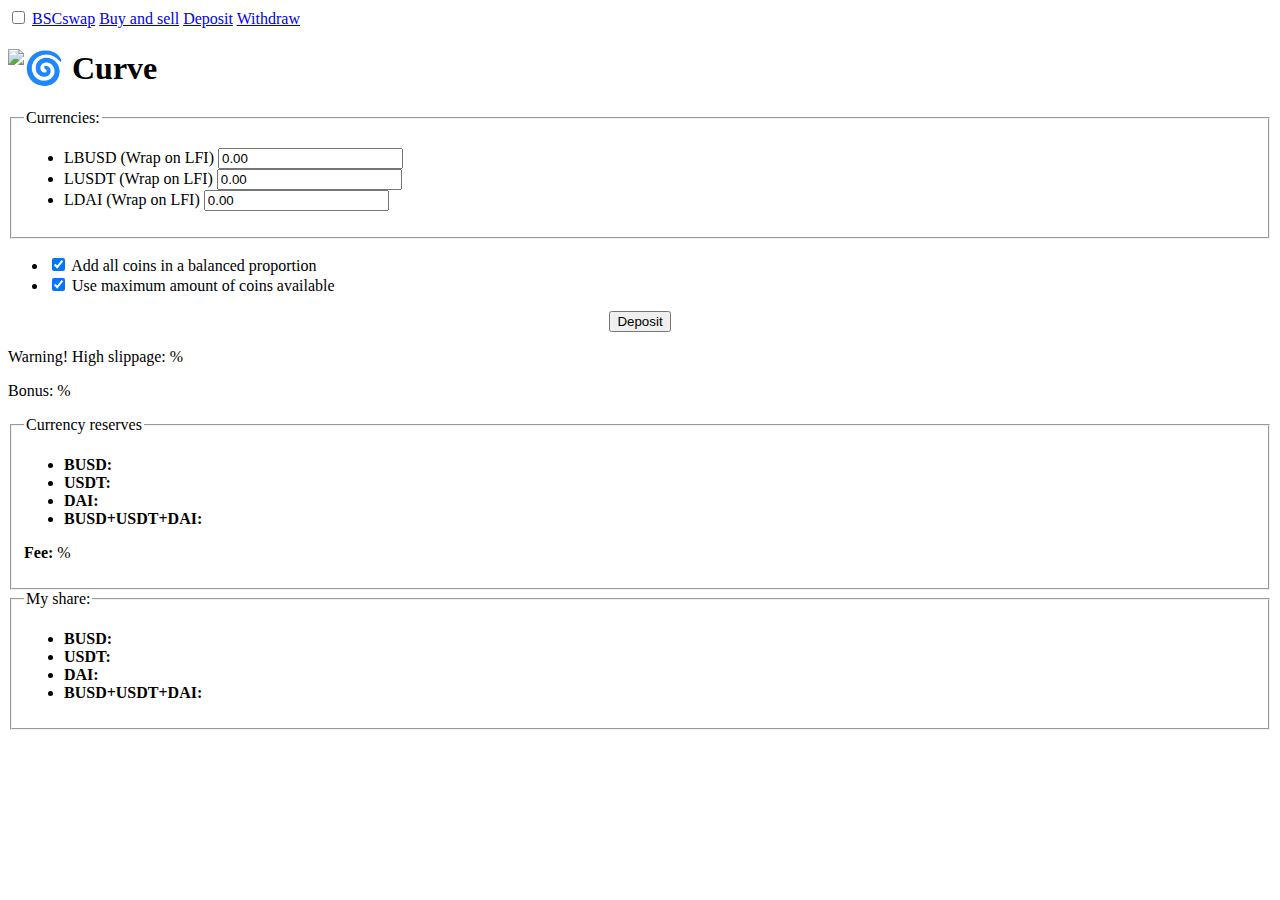
==== deposit.html @ d5a0485a "Update" ====
<!doctype html>
<html>
  <head>
    <meta charset="UTF-8" />
    <meta name="viewport" content="width=device-width, initial-scale=1" />
    <meta property="og:title" content="stable.bscswap.com" />
    <meta property="og:url" content="https://stable.bscswap.com" />
    <meta property="og:type" content="website" />
    <meta property="og:description" content="First stablecoin oriented decentralized exchange on Binance Smart Chain" />
    <meta property="og:image" content="./assets/yCurve.png" />
    <meta name="twitter:card" content="summary_large_image" />
    <meta name="twitter:title" content="compound.curve.fi" />
    <meta name="twitter:site" content="@CurveFinance" />
    <meta name="twitter:creator" content="@CurveFinance" />
    <meta name="twitter:description" content="First stablecoin oriented decentralized exchange on Binance Smart Chain"/>
    <meta name="twitter:url" content="https://stable.bscswap.com" />
    <meta name="twitter:image" content="./assets/yCurve.png" />
    <title>BSCswap Stable</title>
    <link rel="apple-touch-icon" sizes="180x180" href="/apple-touch-icon.png">
    <link rel="icon" type="image/png" sizes="32x32" href="/favicon-32x32.png">
    <link rel="icon" type="image/png" sizes="16x16" href="/favicon-16x16.png">
    <link rel="mask-icon" href="/safari-pinned-tab.svg" color="#5bbad5">
    <link rel="stylesheet" href="tvision.css" />
    <script src="/metamask.web3.min.js"></script>
    <script src="/jquery.min.js"></script>
    <script src="/web3.min.js"></script>
    <script src="/web3connect.min.js"></script>
    <script src="/web3providers/walletConnect.min.js"></script>
    <script src="/notify.min.js"></script>
    <script src="/bigNumber.min.js"></script>
    <script src="/abis.js"></script>
    <script src="/init.js"></script>
    <script src="/common.js"></script>
    <script src="/deposit.js"></script>
  </head>
  <body>
    <div class="top-menu-bar">
      <label for="hamburger" class='border-menu'></label>
      <input type="checkbox" id="hamburger"/>

      <a href="https://bscswap.com">BSCswap</a>
      <a href="/">Buy and sell</a>
      <a href="/deposit.html">Deposit</a>
      <a href="/withdraw.html">Withdraw</a>
    </div>
    <div id="screen">
        <div class="blue window">
            <h1><img src="./logo.svg" alt="🌀 Curve" height="50"></h1>
        </div>
        <div class="error window half-width info" id="error-window"></div>

        <div class="window white add-liquidity">
            <fieldset class="currencies">
                <legend>Currencies:</legend>
                <ul>
                    <li>
                        <label for="currency_0">LBUSD (Wrap on LFI)</label>
                        <input type="text" id="currency_0" name="from_cur" value="0.00">
                    </li>
                    <li>
                        <label for="currency_1">LUSDT (Wrap on LFI)</label>
                        <input type="text" id="currency_1" name="from_cur" value="0.00">
                    </li>
                    <li>
                        <label for="currency_2">LDAI (Wrap on LFI)</label>
                        <input type="text" id="currency_2" name="from_cur" value="0.00">
                    </li>
                </ul>
            </fieldset>
            <ul>
                <li>
                    <input id="sync-balances" type="checkbox" name="sync-balances" checked>
                    <label for="sync-balances">Add all coins in a balanced proportion</label>
                </li>
                <li>
                    <input id="max-balances" type="checkbox" name="max-balances" checked>
                    <label for="max-balances">Use maximum amount of coins available</label>
                </li>
            </ul>

            <p style="text-align: center">
                <button id="add-liquidity">Deposit</button>
                <p class='simple-error' id='highslippage-warning'><span class='text'>Warning! High slippage</span>: <span class='percent'></span>%</p>
                <p class='success' id='bonus-window'>Bonus: <span></span>%</p>
            </p>
        </div>
    </div>

    <div class="blue window half-width info">
        <fieldset id="lp-info-currency">
            <legend>Currency reserves</legend>
            <ul id='balances-info'>
                <li><b>BUSD:</b> <span></span></li>
                <li><b>USDT:</b> <span></span></li>
                <li><b>DAI:</b> <span></span></li>
                <li><b>BUSD+USDT+DAI:</b> <span></span></li>
            </ul>
            <p><b>Fee:</b> <span id='fee-info'></span>%</p>
          </fieldset>
          <fieldset id="lp-info-container">
            <legend>My share:</legend>
            <ul id='lp-info'>
                <li><b>BUSD:</b> <span></span></li>
                <li><b>USDT:</b> <span></span></li>
                <li><b>DAI:</b> <span></span></li>
                <li><b>BUSD+USDT+DAI:</b> <span></span></li>
            </ul>
      </fieldset>
    </div>

  </body>
</html>
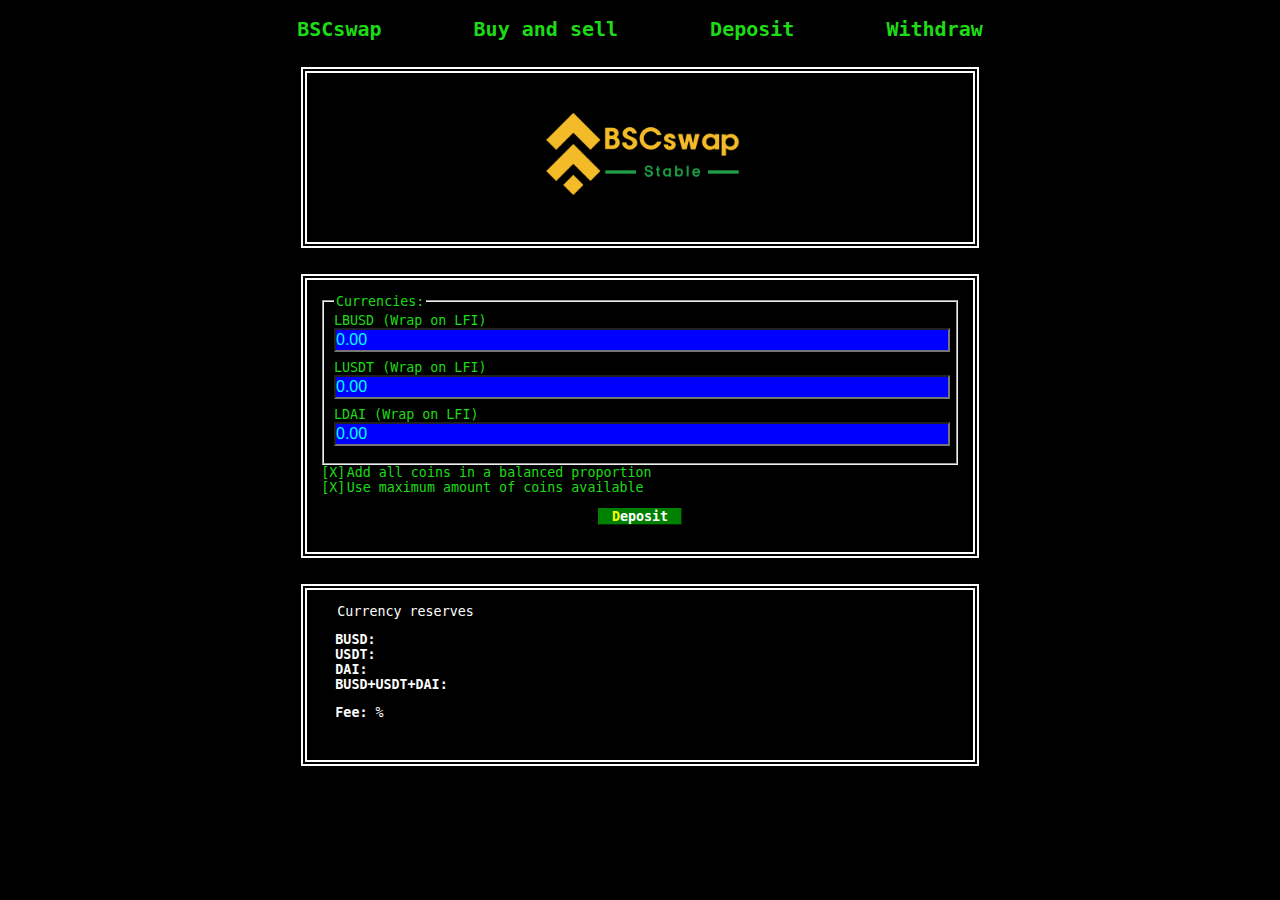
==== commit 09ff1400: "UI" ====
--- a/deposit.html
+++ b/deposit.html
@@ -9,9 +9,9 @@
     <meta property="og:description" content="First stablecoin oriented decentralized exchange on Binance Smart Chain" />
     <meta property="og:image" content="./assets/yCurve.png" />
     <meta name="twitter:card" content="summary_large_image" />
-    <meta name="twitter:title" content="compound.curve.fi" />
-    <meta name="twitter:site" content="@CurveFinance" />
-    <meta name="twitter:creator" content="@CurveFinance" />
+    <meta name="twitter:title" content="stable.bscswap.com" />
+    <meta name="twitter:site" content="@BSCswapProtocol" />
+    <meta name="twitter:creator" content="@BSCswapProtocol" />
     <meta name="twitter:description" content="First stablecoin oriented decentralized exchange on Binance Smart Chain"/>
     <meta name="twitter:url" content="https://stable.bscswap.com" />
     <meta name="twitter:image" content="./assets/yCurve.png" />
@@ -38,14 +38,14 @@
       <label for="hamburger" class='border-menu'></label>
       <input type="checkbox" id="hamburger"/>
 
-      <a href="https://bscswap.com">BSCswap</a>
+      <h2><a href="https://bscswap.com">BSCswap</a>
       <a href="/">Buy and sell</a>
       <a href="/deposit.html">Deposit</a>
       <a href="/withdraw.html">Withdraw</a>
-    </div>
+    </h2></div>
     <div id="screen">
         <div class="blue window">
-            <h1><img src="./logo.svg" alt="🌀 Curve" height="50"></h1>
+            <h1><img src="./logo.png" alt="🌀 Curve" height="100"></h1>
         </div>
         <div class="error window half-width info" id="error-window"></div>
 
--- a/tvision.css
+++ b/tvision.css
@@ -0,0 +1,570 @@
+html {
+  background: #000000;
+  font-family: System, monospace;
+  font-size: 10pt
+}
+
+body {
+    padding: 0;
+    margin: 0;
+}
+
+.window {
+  position: relative;
+  cursor: default;
+  margin: 2em auto; width: 80%;
+  background: #000000; color: white;
+  border: 6px double white;
+  padding: 1em;
+  box-shadow:
+    0   0   0   3px #000000,
+    1em 1em 3px 0 rgba(0,0,0,.5);
+  max-width: 640px;
+}
+
+.window.error {
+    background: red;
+    box-shadow:
+        0   0   0   3px red,
+        1em 1em 3px 0 rgba(0,0,0,.5);
+    display: none;
+}
+
+.window.white {
+  background: #000000;
+  color: #1DDB16;
+  border-color: white;
+  box-shadow:
+    0   0   0   3px #000000,
+    1em 1em 3px 0 rgba(0,0,0,.5);
+}
+
+.window.half-width {
+  width: 80%;
+}
+
+.window :link {
+  color: inherit;
+  font-weight: bolder;
+  text-decoration: none;
+}
+
+.window :link:hover {
+  text-decoration: underline;
+}
+
+.window h1 {
+  text-align: center;
+}
+
+
+.window.blue p {
+  /*color: white; text-shadow: 0 0 2px white;*/
+}
+
+button {
+  margin:0;padding:0;border:none;
+  cursor: pointer;
+}
+
+button,
+.button,
+.button:link {
+  display: inline-block;
+  font-weight: bolder;
+  color: white;
+  font-family: inherit;
+  font-size: inherit;
+  background: green;
+  padding: 0 1em;
+  box-shadow: .5em .5em 3px rgba(0,0,0,.5);
+  position: relative;
+  transition: .2s all ease-in;
+  border: 1px outset green;
+}
+
+button.full-width,
+.button.full-width {
+  display: block;
+  text-align: center;
+}
+
+button:before,
+.button:before {
+  top: 0;
+  left: 0;
+  right: 0;
+  bottom: 0;
+  content: "";
+  position: absolute;
+  /*background: rgba(255,255,0,.5); /* DEBUG CLICK AREA */
+}
+
+button:hover,
+.button:active,
+.button:focus,
+.button:hover
+{
+  transform: translate3d(.25em,.25em,10em);
+  box-shadow: 0 0 0 rgba(0,0,0,.5);
+  background: limegreen;
+}
+
+button:hover:before,
+.button:hover:before,
+button:focus:before,
+.button:focus:before
+{
+  top: -1em;
+  left: -1em;
+}
+
+.button.pressed {
+    box-shadow: none;
+    left: 0.25em;
+    top: 0.25em;
+    margin-right: 0.25em;
+    background: gray;
+    border: 1px outset #707070;
+}
+
+button:first-letter,
+.button:first-letter {
+  color: yellow;
+}
+
+input, textarea {
+  background: blue;
+  color: aqua;
+  width: 100%;
+  max-width: 100%;
+  font-size: 12pt;
+}
+
+input {
+  padding: 1px 0 1px 0;
+  border-radius: 0;
+}
+
+input:disabled {
+  background: #8F8F8F;
+  color: #ffffff;
+  border: 2px solid #8F8F8F;
+}
+
+input[type=radio],
+input[type=checkbox] {
+  display: none;
+}
+
+input[type=radio] + label[for]:before,
+input[type=checkbox] + label[for]:before {
+  text-align:center;
+  display: inline-block;
+  height: 1em; width: 2em;
+}
+
+input[type=radio] + label[for]:before {
+  content: "( ) ";
+  cursor: pointer;
+}
+
+input[type=checkbox] + label[for]:before {
+  content: "[ ] ";
+  cursor: pointer;
+}
+
+input[type=radio]:checked + label[for]:before {
+  content: "(•) ";
+  cursor: pointer;
+}
+
+input[type=checkbox]:checked + label[for]:before {
+  content: "[X] ";
+  cursor: pointer;
+}
+
+.window > textarea {
+  width: 100%;
+  border: none;
+}
+
+
+ul {
+  margin: 0;
+  padding: 0;
+}
+
+li {
+  margin: 0;
+  padding: 0;
+  list-style: none;
+}
+
+.top-menu-bar {
+  top: 0; left: 0; right: 0;
+  background: #000000;
+  font-weight: bolder;
+  text-align: center;
+}
+
+.top-menu-bar a, .poolsdialog a .top-menu-bar .icon-container {
+  margin: 0 1em;
+  text-decoration: none;
+  color: #1DDB16;
+  padding: 0 1em;
+}
+
+.top-menu-bar a:visited, .poolsdialog a:visited {
+    color: #1DDB16;
+}
+
+.top-menu-bar a:hover, .poolsdialog div.selected, .poolsdialog div.selected a, .poolsdialog div.selected a:visited {
+    background-color: #505050;
+    color: #c0c0c0;
+}
+
+.top-menu-bar a.selected, .poolsdialog div:hover, .poolsdialog div:hover a, .poolsdialog div:hover a:visited {
+    background-color: blue;
+    color: white;
+}
+
+.poolsdialog div a {
+    display: block;
+}
+
+@media only screen and (min-device-width : 320px) and (max-device-width : 480px) {
+  .top-menu-bar a, .top-menu-bar .icon-container {
+    display: block;
+    margin: 0;
+    padding: 0.5em 0;
+  }
+}
+
+div.add-liquidity input {
+    margin-bottom: 0.5em;
+}
+
+strong:before, strong:after { content: "*"; }
+i:before, i:after { content: "/"; }
+
+.trade-buttons {
+    text-align: center;
+}
+
+#chart {
+    background-color: white;
+    border: 1px solid gray;
+}
+
+p.exchange-rate {
+    text-align: right;
+    padding-right: 0.5em;
+}
+
+#exchange-rate {
+    color: #006000;
+    font-weight: bold;
+}
+
+.info {
+  display: flex;
+}
+
+@media only screen and (min-device-width : 320px) and (max-device-width : 480px) {
+  .info {
+    flex-direction: column;
+  }
+}
+
+.info > fieldset {
+  flex: 1;
+  padding: 1em;
+  border: 0;
+}
+
+.info > div,
+.info > div fieldset {
+  height: 100%;
+}
+
+div.info table {
+    width: 100%;
+}
+
+div.info table td {
+    vertical-align: top;
+}
+
+@media only screen and (min-device-width : 320px) and (max-device-width : 480px) {
+  div.info table td {
+    display: block;
+  }
+}
+
+#lp-info-container {
+    display: none;
+}
+
+@media only screen and (min-device-width : 320px) and (max-device-width : 480px) {
+  .top-menu-bar > #poolsdropdown {
+    display: none;
+  }
+  #lp-info-container {
+    margin-top: 1em;
+  }
+  .border-menu {
+    display: block;
+    left: 50%;
+    transform: translateX(-50%);
+  }
+  .top-menu-bar a {
+    display: none;
+  }
+  #hamburger:checked ~ a, #hamburger:checked ~ div, #hamburger:checked ~ div > a {
+    display: block;
+  }
+  /*fix selector priority*/
+  .top-menu-bar.top-menu-bar #poolsdropdown:hover .dropdown {
+    display: none;
+  }
+  #poolsdropdown > a:after {
+    content: " Pools";
+  }
+}
+
+.icon-container {
+  height: 15px;
+  position: relative;
+}
+
+.border-menu {
+    position: relative;
+    border-radius: 2px;
+    height: 10px;
+    width: 10px;
+    cursor: pointer;
+    height: 20px;
+    padding: 6px;
+    text-align: left;
+}
+.border-menu:before {
+    border-bottom: 10px double black;
+    border-top: 3px solid black;
+    content:"";
+    height: 4px;
+    position: absolute;
+    width:30px;
+}
+
+@media only screen and (min-device-width : 480px) {
+  .border-menu {
+    display: none;
+  }
+}
+
+.poolsdialog legend {
+  text-align: center;
+}
+
+.poolsdialog a {
+  display: inline-block;
+}
+.poolsdialog > div {
+  cursor: pointer;
+}
+.poolsdialog > div > span{
+  padding-right: 2em;
+}
+/* fixing selector priority */
+.window .poolsdialog a:hover {
+  text-decoration: none;
+}
+
+#poolsdropdown {
+  display: inline-block;
+  cursor: pointer;
+  position: relative;
+}
+
+.top-menu-bar #poolsdropdown:hover {
+  background-color: blue;
+  color: white;
+}
+
+.top-menu-bar #poolsdropdown:hover .dropdown {
+  display: block;
+}
+
+.dropdown {
+  display: none;
+  position: absolute;
+  min-width: 200px;
+  left: 50%;
+  transform: translateX(-50%);
+  background: #c0c0c0;
+  z-index: 1;
+  box-shadow: 0 0 0 3px silver, 1em 1em 3px 0 rgba(0,0,0,.5);
+}
+
+#poolsdropdown > a {
+  margin: 0;
+}
+
+.dropdown > a {
+  display: block;
+  margin: 0;
+  padding-left: 0.5em;
+  text-align: left;
+}
+
+.simple-error, .success, .info-message {
+  margin: 1em auto 0 auto;
+  padding: 1em;
+  display: none;
+  color: white;
+  width: 80%;
+}
+
+.simple-error {
+  background: red;
+}
+
+.info-message {
+  background: gray;
+}
+
+.success {
+  background: green;
+}
+
+.pooltext {
+  display: inline-block;
+  width: 12%;
+}
+
+.pools {
+  display: inline-block;
+  width: 60%;
+}
+
+.loading {
+  display: inline-block;
+  overflow: hidden;
+  height: 1.3em;
+  margin-top: -0.3em;
+  line-height: 1.5em;
+  vertical-align: text-bottom;
+}
+
+.loading::after {
+  display: inline-table;
+  white-space: pre;
+  text-align: left;
+}
+
+.loading.line::after {
+  content: "/\A–\A\\\A|";
+  text-align: center;
+  animation: spin 1s steps(4) infinite;
+}
+
+@keyframes spin  {
+  to {
+    transform: translateY( -6.0em);
+  }
+}
+
+.maxbalance {
+  padding: 0.3em;
+  text-align: right;
+  font-size: 0.95em;
+}
+
+fieldset:nth-child(1) .maxbalance {
+  cursor: pointer;
+}
+
+fieldset:nth-child(1) .maxbalance:hover {
+  text-decoration: underline;
+}
+
+fieldset:nth-child(2) .maxbalance {
+  visibility: hidden;
+}
+
+.icon {
+  width: 1.5em;
+  height: 1.5em;
+}
+
+.ethicon {
+  filter: invert(0.4) sepia(1) saturate(0.8) hue-rotate(223deg);
+}
+
+.poolsdialog.donations > div {
+  margin-bottom: 3px;
+}
+
+.poolsdialog.donations > div > a {
+  display: flex;
+  align-items: center;
+  white-space: pre-wrap;
+}
+
+.blue.window.info, .donations {
+  word-break: break-word;
+}
+
+.donations a {
+  word-break: normal;
+}
+
+.blue.window.info, .donations .text {
+  word-break: break-word;
+}
+
+.donations .icon {
+  margin-left: 1em;
+  margin-right: 1em;
+}
+
+#custom_slippage_input {
+  width: 2.5em;
+}
+
+#max_slippage {
+  margin-bottom: 10px;
+}
+
+#max_slippage span {
+  padding-left: 4px;
+}
+
+#custom_slippage_input {
+  margin-left: -0.5em;
+}
+
+.exchange-rate {
+  margin-top: 3px;
+  margin-bottom: 10px;
+}
+
+.clearfix:after {
+  content: "";
+  display: table;
+  clear: both;
+}
+
+@media only screen and (min-device-width : 320px) and (max-device-width : 480px) {
+  p.exchange-rate {
+    text-align: left;
+  }
+  #max_slippage {
+    display: flex;
+    flex-wrap: wrap;
+  }
+  #max_slippage > * {
+    width: 100%;
+  }
+}
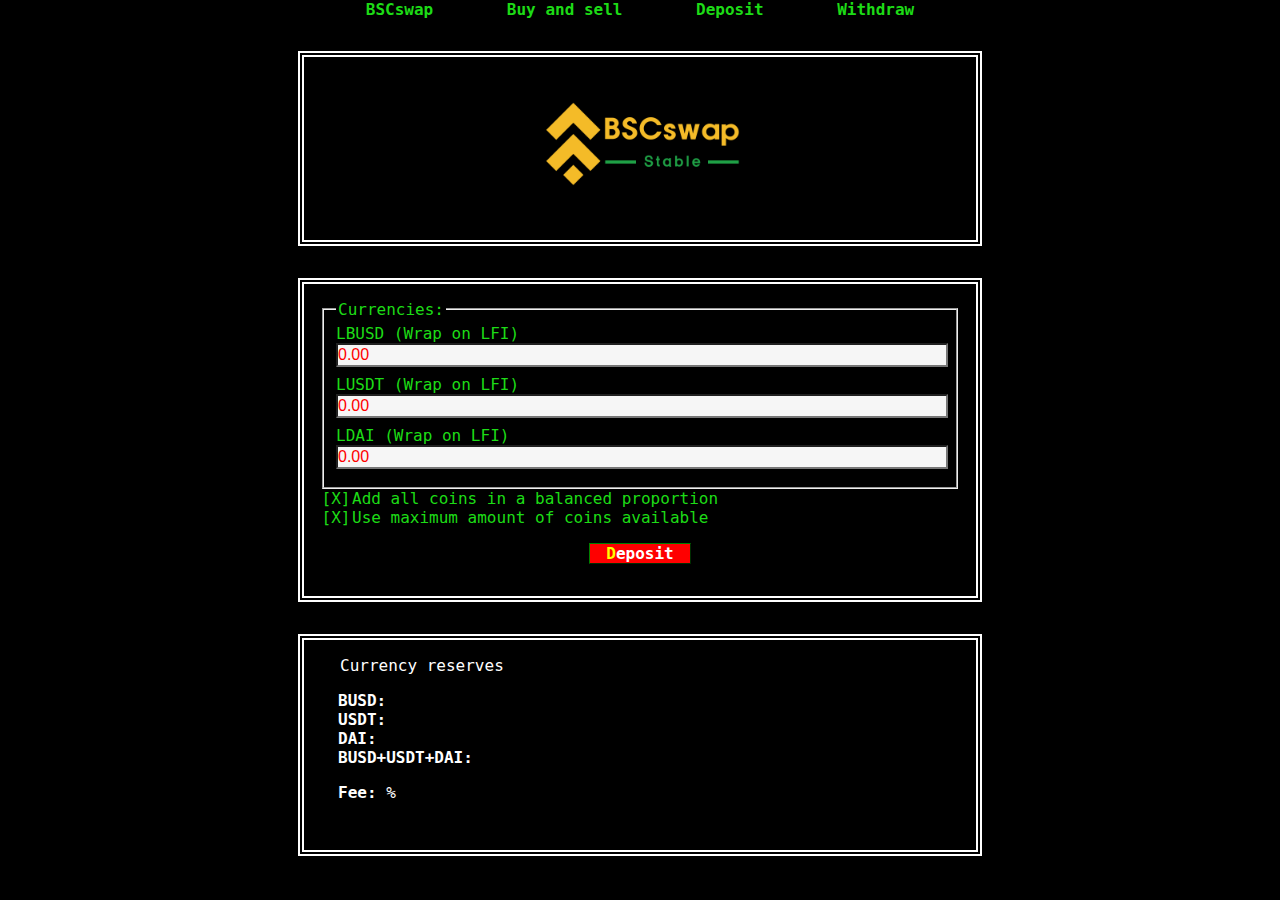
==== commit cd8dddf7: "Test" ====
--- a/deposit.html
+++ b/deposit.html
@@ -24,7 +24,7 @@
     <script src="/metamask.web3.min.js"></script>
     <script src="/jquery.min.js"></script>
     <script src="/web3.min.js"></script>
-    <script src="/web3connect.min.js"></script>
+    <script src="/web3modal.min.js"></script>
     <script src="/web3providers/walletConnect.min.js"></script>
     <script src="/notify.min.js"></script>
     <script src="/bigNumber.min.js"></script>
@@ -38,11 +38,11 @@
       <label for="hamburger" class='border-menu'></label>
       <input type="checkbox" id="hamburger"/>
 
-      <h2><a href="https://bscswap.com">BSCswap</a>
+      <a href="https://bscswap.com">BSCswap</a>
       <a href="/">Buy and sell</a>
       <a href="/deposit.html">Deposit</a>
       <a href="/withdraw.html">Withdraw</a>
-    </h2></div>
+    </div>
     <div id="screen">
         <div class="blue window">
             <h1><img src="./logo.png" alt="🌀 Curve" height="100"></h1>
--- a/tvision.css
+++ b/tvision.css
@@ -1,7 +1,7 @@
 html {
   background: #000000;
   font-family: System, monospace;
-  font-size: 10pt
+  font-size: 12pt
 }
 
 body {
@@ -75,7 +75,7 @@
   color: white;
   font-family: inherit;
   font-size: inherit;
-  background: green;
+  background: #FF0000;
   padding: 0 1em;
   box-shadow: .5em .5em 3px rgba(0,0,0,.5);
   position: relative;
@@ -134,8 +134,8 @@
 }
 
 input, textarea {
-  background: blue;
-  color: aqua;
+  background: #F6F6F6;
+  color: #FF0000;
   width: 100%;
   max-width: 100%;
   font-size: 12pt;
@@ -147,9 +147,9 @@
 }
 
 input:disabled {
-  background: #8F8F8F;
-  color: #ffffff;
-  border: 2px solid #8F8F8F;
+  background: #F6F6F6;
+  color: #FF0000;
+  border: 2px solid #BDBDBD;
 }
 
 input[type=radio],
@@ -225,7 +225,7 @@
 }
 
 .top-menu-bar a.selected, .poolsdialog div:hover, .poolsdialog div:hover a, .poolsdialog div:hover a:visited {
-    background-color: blue;
+    background-color: #F6F6F6;
     color: white;
 }
 
@@ -347,6 +347,7 @@
     height: 20px;
     padding: 6px;
     text-align: left;
+    color: #1DDB16;
 }
 .border-menu:before {
     border-bottom: 10px double black;
@@ -388,7 +389,7 @@
 }
 
 .top-menu-bar #poolsdropdown:hover {
-  background-color: blue;
+  background-color: #F6F6F6;
   color: white;
 }
 
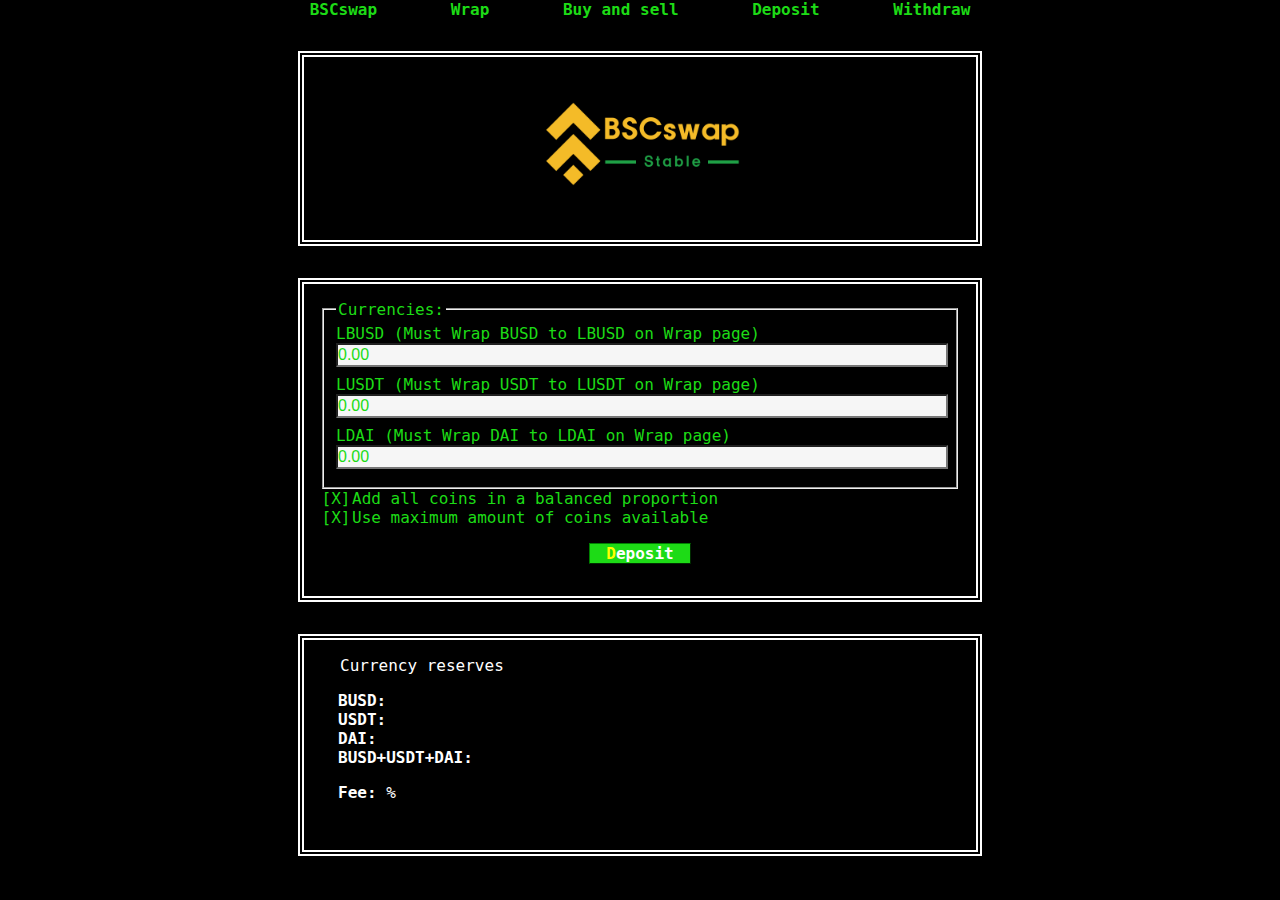
==== commit ba3269aa: "Update" ====
--- a/deposit.html
+++ b/deposit.html
@@ -7,14 +7,12 @@
     <meta property="og:url" content="https://stable.bscswap.com" />
     <meta property="og:type" content="website" />
     <meta property="og:description" content="First stablecoin oriented decentralized exchange on Binance Smart Chain" />
-    <meta property="og:image" content="./assets/yCurve.png" />
     <meta name="twitter:card" content="summary_large_image" />
     <meta name="twitter:title" content="stable.bscswap.com" />
     <meta name="twitter:site" content="@BSCswapProtocol" />
     <meta name="twitter:creator" content="@BSCswapProtocol" />
     <meta name="twitter:description" content="First stablecoin oriented decentralized exchange on Binance Smart Chain"/>
     <meta name="twitter:url" content="https://stable.bscswap.com" />
-    <meta name="twitter:image" content="./assets/yCurve.png" />
     <title>BSCswap Stable</title>
     <link rel="apple-touch-icon" sizes="180x180" href="/apple-touch-icon.png">
     <link rel="icon" type="image/png" sizes="32x32" href="/favicon-32x32.png">
@@ -38,7 +36,8 @@
       <label for="hamburger" class='border-menu'></label>
       <input type="checkbox" id="hamburger"/>
 
-      <a href="https://bscswap.com">BSCswap</a>
+      <a href="https://bscswap.com" target="_blank">BSCswap</a>
+      <a href="https://lfi.loaprotocol.io" target="_blank">Wrap</a>
       <a href="/">Buy and sell</a>
       <a href="/deposit.html">Deposit</a>
       <a href="/withdraw.html">Withdraw</a>
@@ -54,15 +53,15 @@
                 <legend>Currencies:</legend>
                 <ul>
                     <li>
-                        <label for="currency_0">LBUSD (Wrap on LFI)</label>
+                        <label for="currency_0">LBUSD (Must Wrap BUSD to LBUSD on Wrap page)</label>
                         <input type="text" id="currency_0" name="from_cur" value="0.00">
                     </li>
                     <li>
-                        <label for="currency_1">LUSDT (Wrap on LFI)</label>
+                        <label for="currency_1">LUSDT (Must Wrap USDT to LUSDT on Wrap page)</label>
                         <input type="text" id="currency_1" name="from_cur" value="0.00">
                     </li>
                     <li>
-                        <label for="currency_2">LDAI (Wrap on LFI)</label>
+                        <label for="currency_2">LDAI (Must Wrap DAI to LDAI on Wrap page)</label>
                         <input type="text" id="currency_2" name="from_cur" value="0.00">
                     </li>
                 </ul>
--- a/tvision.css
+++ b/tvision.css
@@ -75,7 +75,7 @@
   color: white;
   font-family: inherit;
   font-size: inherit;
-  background: #FF0000;
+  background: #1DDB16;
   padding: 0 1em;
   box-shadow: .5em .5em 3px rgba(0,0,0,.5);
   position: relative;
@@ -135,7 +135,7 @@
 
 input, textarea {
   background: #F6F6F6;
-  color: #FF0000;
+  color: #1DDB16;
   width: 100%;
   max-width: 100%;
   font-size: 12pt;
@@ -148,7 +148,7 @@
 
 input:disabled {
   background: #F6F6F6;
-  color: #FF0000;
+  color: #1DDB16;
   border: 2px solid #BDBDBD;
 }
 
@@ -225,7 +225,7 @@
 }
 
 .top-menu-bar a.selected, .poolsdialog div:hover, .poolsdialog div:hover a, .poolsdialog div:hover a:visited {
-    background-color: #F6F6F6;
+    background-color: white;
     color: white;
 }
 
@@ -347,11 +347,10 @@
     height: 20px;
     padding: 6px;
     text-align: left;
-    color: #1DDB16;
 }
 .border-menu:before {
-    border-bottom: 10px double black;
-    border-top: 3px solid black;
+    border-bottom: 10px double green;
+    border-top: 3px solid green;
     content:"";
     height: 4px;
     position: absolute;
@@ -389,7 +388,7 @@
 }
 
 .top-menu-bar #poolsdropdown:hover {
-  background-color: #F6F6F6;
+  background-color: blue;
   color: white;
 }
 
